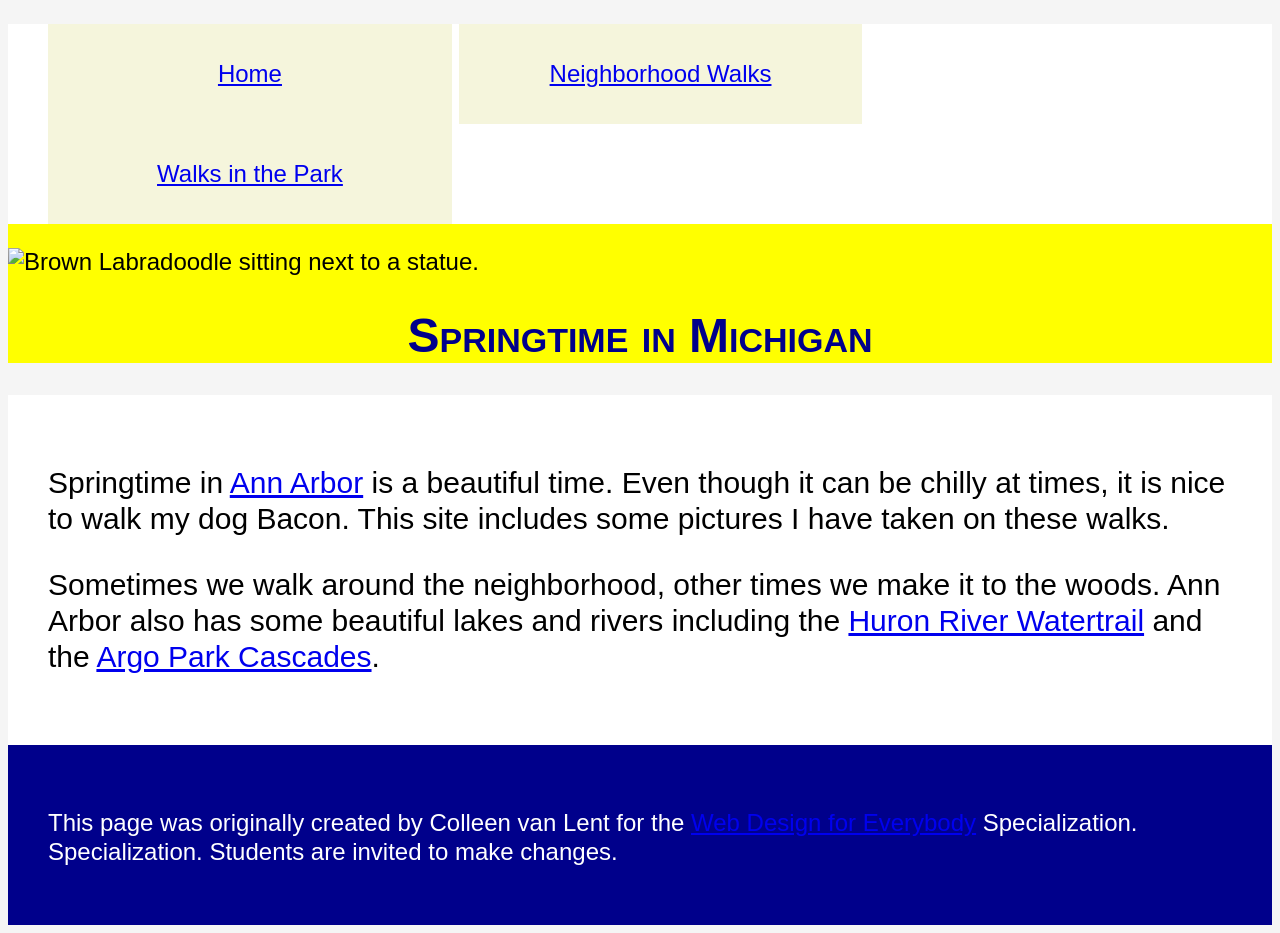
==== CSS-week1-HW1/index.html @ ef78e73d "HW1" ====
<!DOCTYPE html>
<html lang="en">

<head>
  <meta charset="utf-8">
  <meta name="viewport" content="width=device-width">
  <title>Springtime In Michigan</title>
  <link rel="stylesheet" href="css/style.css">
</head>

<body>
  <header>
    <nav>
      <ul>
        <li><a href="index.html">Home</a></li>
        <li><a href="neighborhood.html">Neighborhood Walks</a></li>
        <li><a href="parks.html">Walks in the Park</a></li>
      </ul>
    </nav>
    <img src="images/BaconGallupPark.jpg" width="200" alt="Brown Labradoodle sitting next to a statue.">
    <h1>Springtime in Michigan</h1>
  </header>
  <main>
    <p>Springtime in <a href="https://www.michigan.org/city/ann-arbor">Ann Arbor</a> is a beautiful time. Even though
      it can be chilly at times, it is nice to walk my dog Bacon. This site includes some pictures I have taken on
      these walks. </p>

    <p>Sometimes we walk around the neighborhood, other times we make it to the woods. Ann Arbor also has some
      beautiful lakes and rivers including the <a
        href="https://www.annarbor.org/things-to-do/recreation-outdoors/huron-river/">Huron River Watertrail</a> and
      the <a href="https://www.a2gov.org/departments/Parks-Recreation/parks-places/argo/pages/default.aspx">Argo Park
        Cascades</a>.</p>

  </main>
  <footer>
    <p>This page was originally created by Colleen van Lent for the <a
        href="https://www.coursera.org/specializations/web-design"> Web Design for Everybody</a> Specialization.
      Specialization. Students are invited to make changes.</p>
  </footer>

</body>

</html>
---- CSS-week1-HW1/css/style.css ----
body{
  font-family: Arial, Helvetica, sans-serif;
  font-size: 150%;
  background-color: whitesmoke;
}

li{
  display: inline-block;
  width: 33%;
  font-family: Impact, Haettenschweiler, 'Arial Narrow Bold', sans-serif;
  text-align: center;
  height: 100px;
  background-color: beige;
  line-height: 100px;
}

header{
  background-color: yellow;
}

nav{
  background-color: white;
}

main{
  background-color: white;
  font-size: 125%;
  padding: 40px;
}

footer{
  background-color: darkblue;
  color:white;
  height: 100px;
  padding: 40px;

}

h1{
  text-align: center;
  font-family: Impact, Haettenschweiler, 'Arial Narrow Bold', sans-serif;
  color: darkblue;
  font-variant: small-caps;
}

p{
  line-height: 1.2;
}
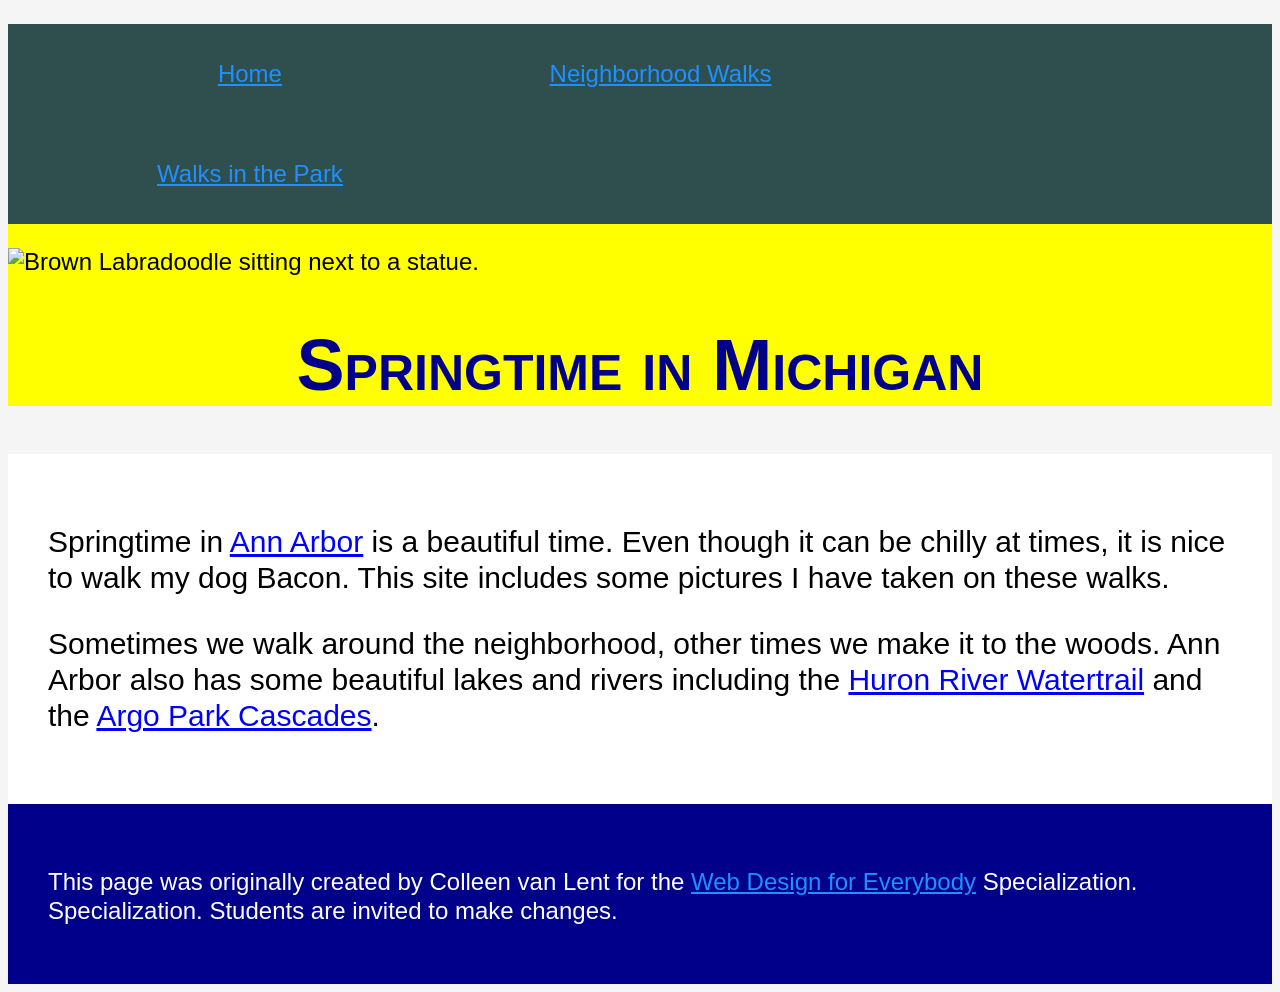
==== commit 962edc3c: "Improved colour-contrast 3" ====
--- a/CSS-week1-HW1/index.html
+++ b/CSS-week1-HW1/index.html
@@ -21,14 +21,13 @@
     <h1>Springtime in Michigan</h1>
   </header>
   <main>
-    <p>Springtime in <a href="https://www.michigan.org/city/ann-arbor">Ann Arbor</a> is a beautiful time. Even though
+    <p>Springtime in <a class="link" href="https://www.michigan.org/city/ann-arbor">Ann Arbor</a> is a beautiful time. Even though
       it can be chilly at times, it is nice to walk my dog Bacon. This site includes some pictures I have taken on
       these walks. </p>
 
     <p>Sometimes we walk around the neighborhood, other times we make it to the woods. Ann Arbor also has some
-      beautiful lakes and rivers including the <a
-        href="https://www.annarbor.org/things-to-do/recreation-outdoors/huron-river/">Huron River Watertrail</a> and
-      the <a href="https://www.a2gov.org/departments/Parks-Recreation/parks-places/argo/pages/default.aspx">Argo Park
+      beautiful lakes and rivers including the <a class="link" href="https://www.annarbor.org/things-to-do/recreation-outdoors/huron-river/">Huron River Watertrail</a> and
+      the <a class="link" href="https://www.a2gov.org/departments/Parks-Recreation/parks-places/argo/pages/default.aspx">Argo Park
         Cascades</a>.</p>
 
   </main>
--- a/CSS-week1-HW1/css/style.css
+++ b/CSS-week1-HW1/css/style.css
@@ -10,7 +10,6 @@
   font-family: Impact, Haettenschweiler, 'Arial Narrow Bold', sans-serif;
   text-align: center;
   height: 100px;
-  background-color: beige;
   line-height: 100px;
 }
 
@@ -19,7 +18,7 @@
 }
 
 nav{
-  background-color: white;
+  background-color: darkslategray;
 }
 
 main{
@@ -41,8 +40,21 @@
   font-family: Impact, Haettenschweiler, 'Arial Narrow Bold', sans-serif;
   color: darkblue;
   font-variant: small-caps;
+  font-size: 300%;
 }
 
 p{
   line-height: 1.2;
+}
+
+img{
+  width: 15%;
+}
+
+a{
+  color :dodgerblue;
+}
+
+.link{
+  color: blue;
 }
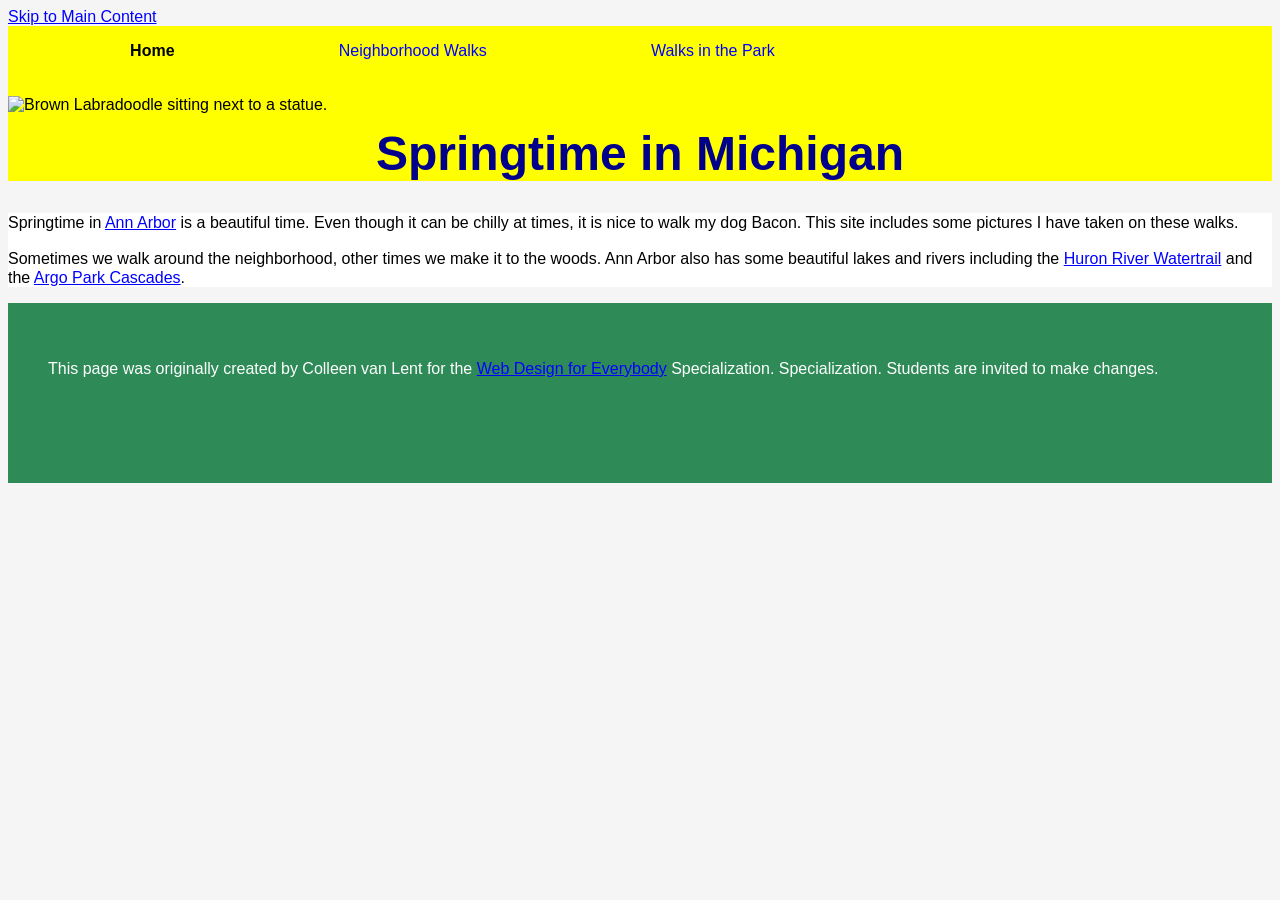
==== commit e5046fc9: "Edit 1" ====
--- a/CSS-week1-HW1/index.html
+++ b/CSS-week1-HW1/index.html
@@ -9,10 +9,11 @@
 </head>
 
 <body>
+  <a href="#main">Skip to Main Content</a>
   <header>
     <nav>
       <ul>
-        <li><a href="index.html">Home</a></li>
+        <li><a href="index.html" class="current">Home</a></li>
         <li><a href="neighborhood.html">Neighborhood Walks</a></li>
         <li><a href="parks.html">Walks in the Park</a></li>
       </ul>
@@ -20,7 +21,7 @@
     <img src="images/BaconGallupPark.jpg" width="200" alt="Brown Labradoodle sitting next to a statue.">
     <h1>Springtime in Michigan</h1>
   </header>
-  <main>
+  <main id="main">
     <p>Springtime in <a class="link" href="https://www.michigan.org/city/ann-arbor">Ann Arbor</a> is a beautiful time. Even though
       it can be chilly at times, it is nice to walk my dog Bacon. This site includes some pictures I have taken on
       these walks. </p>
--- a/CSS-week1-HW1/css/style.css
+++ b/CSS-week1-HW1/css/style.css
@@ -1,34 +1,27 @@
 body{
   font-family: Arial, Helvetica, sans-serif;
-  font-size: 150%;
   background-color: whitesmoke;
 }
 
-li{
+/* li{
   display: inline-block;
-  width: 33%;
+  width: 27%;
   font-family: Impact, Haettenschweiler, 'Arial Narrow Bold', sans-serif;
   text-align: center;
   height: 100px;
   line-height: 100px;
-}
+} */
 
 header{
   background-color: yellow;
 }
 
-nav{
-  background-color: darkslategray;
-}
-
 main{
   background-color: white;
-  font-size: 125%;
-  padding: 40px;
 }
 
 footer{
-  background-color: darkblue;
+  background-color: seagreen;
   color:white;
   height: 100px;
   padding: 40px;
@@ -37,9 +30,8 @@
 
 h1{
   text-align: center;
-  font-family: Impact, Haettenschweiler, 'Arial Narrow Bold', sans-serif;
+  font-family: 'Trebuchet MS', 'Lucida Sans Unicode', 'Lucida Grande', 'Lucida Sans', Arial, sans-serif;
   color: darkblue;
-  font-variant: small-caps;
   font-size: 300%;
 }
 
@@ -47,14 +39,59 @@
   line-height: 1.2;
 }
 
-img{
-  width: 15%;
-}
-
 a{
-  color :dodgerblue;
+  color: blue;
 }
 
 .link{
   color: blue;
+}
+
+/* My Changes */
+
+nav{
+  display: inline-block;
+  width: 80%;
+}
+
+header img{
+  width: 10%;
+  position: relative;
+  top: 20px; 
+}
+
+.grid {
+  display: grid;
+  grid-template-columns: 40% 40%;
+  justify-content: space-evenly;
+  align-items: end;
+  row-gap: 0.5%;
+}
+
+.grid img{
+  width: 100%;
+}
+
+.flex{
+  display: flex;
+  flex-wrap: wrap;
+  justify-content: space-around;
+}
+
+ul{
+  display: flex;
+  justify-content: space-around;
+  width: 80%;
+  list-style-type: none;
+}
+
+/* Additional Styling */
+
+li a{
+  text-decoration: none;
+}
+
+.current{
+  color: black;
+  font-weight: bold;
 }
